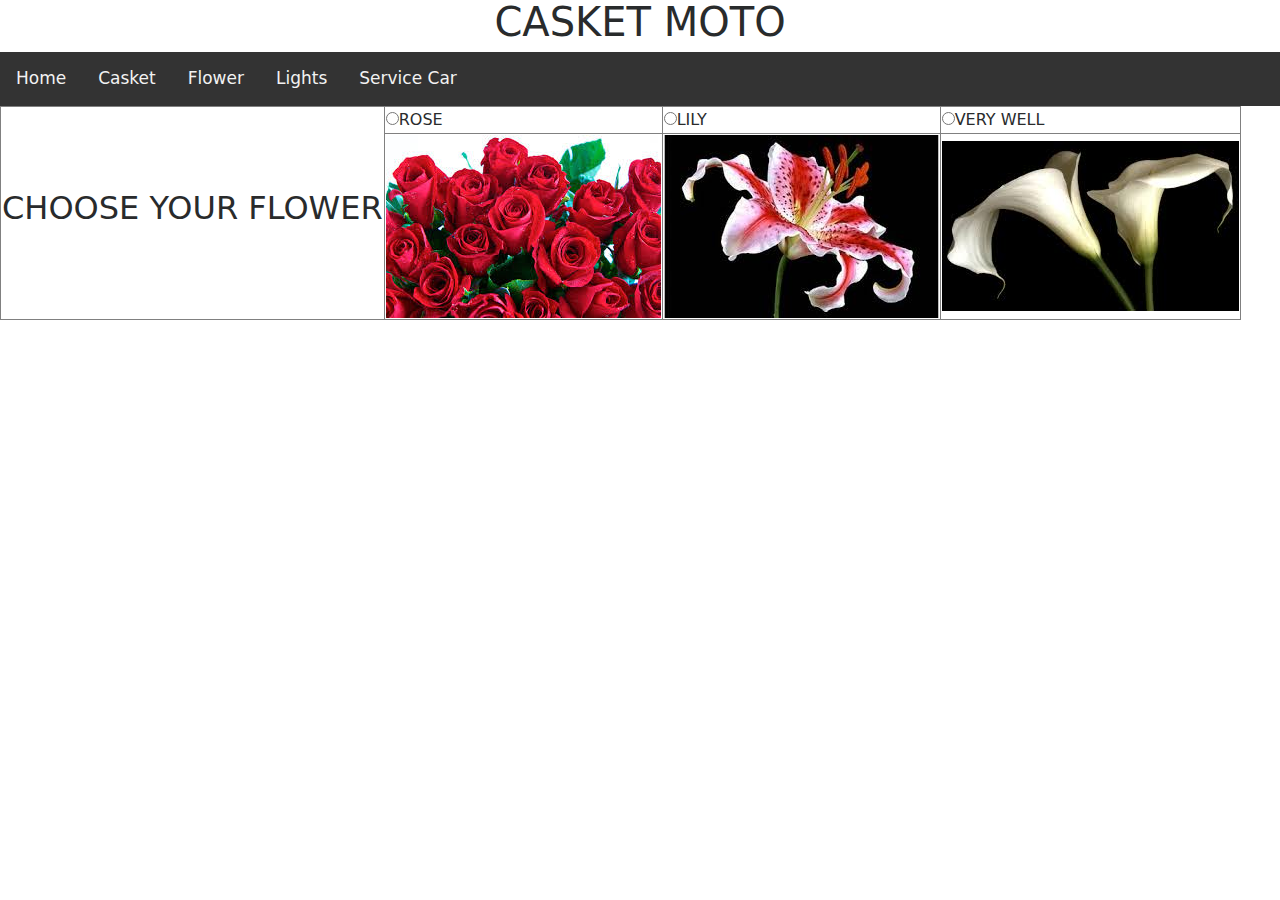
==== flower.html @ e25b6a70 "upload" ====
<!DOCTYPE html>
<html>
<head>
	<link rel="stylesheet" type="text/css" href="css\bootstrap.min.css">

	<title>Flower</title>
		<h1><center>CASKET MOTO</center></h1>

</head>
<body>

<center>
<div class="topnav" id="myTopnav">
  <a href="index.html">Home</a>
  <a href="kabaong.html">Casket</a>
  <a href="flower.html">Flower</a>
  <a href="LIGHTS.html">Lights</a>
  <a href="service.html">Service Car</a>

</div>
</center>

<TABLE border="1">
<tr>
	<td rowspan="2"><h2>CHOOSE YOUR FLOWER</h2></td>
	<td><input type="radio" name="WAX3" value="ROSE">ROSE</td>
	<td><input type="radio" name="WAX3" value="LILY">LILY</td>
	<td><input type="radio" name="WAX3" value="VERYWELL">VERY WELL</td>
</tr>
<tr>
	<td><img src="5.jpg"></td>
	<td><img src="6.jpg"></td>
	<td><img src="7.jpg"></td>
</tr>
</TABLE>
</body>
</html>
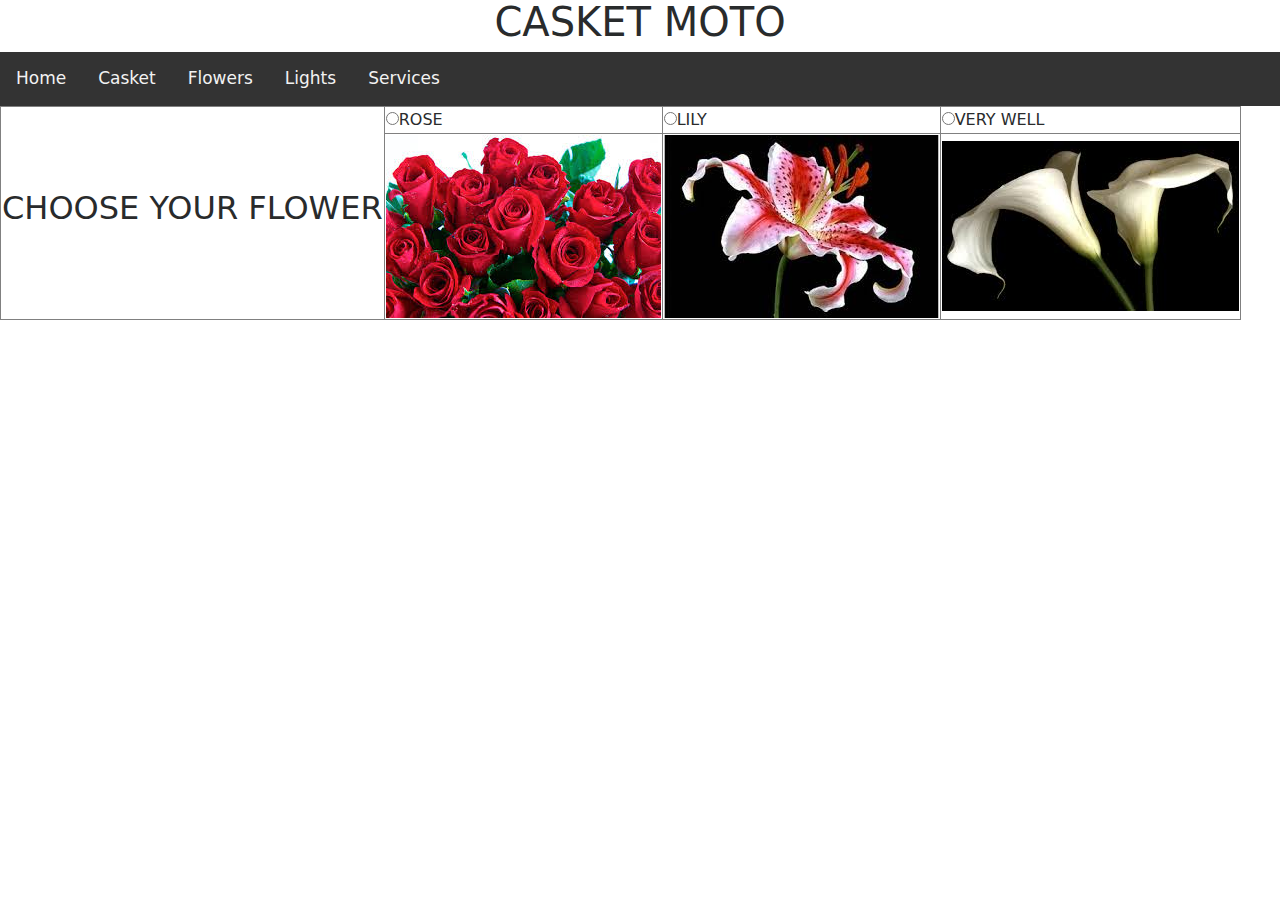
==== commit 24fb0f23: "upload" ====
--- a/flower.html
+++ b/flower.html
@@ -1,24 +1,20 @@
 <!DOCTYPE html>
 <html>
 <head>
-	<link rel="stylesheet" type="text/css" href="css\bootstrap.min.css">
+	<link rel="stylesheet" type="text/css" href="css/bootstrap.min.css">
 
 	<title>Flower</title>
 		<h1><center>CASKET MOTO</center></h1>
 
 </head>
 <body>
-
-<center>
 <div class="topnav" id="myTopnav">
   <a href="index.html">Home</a>
   <a href="kabaong.html">Casket</a>
-  <a href="flower.html">Flower</a>
+  <a href="flower.html">Flowers</a>
   <a href="LIGHTS.html">Lights</a>
-  <a href="service.html">Service Car</a>
-
+  <a href="service.html">Services</a>
 </div>
-</center>
 
 <TABLE border="1">
 <tr>
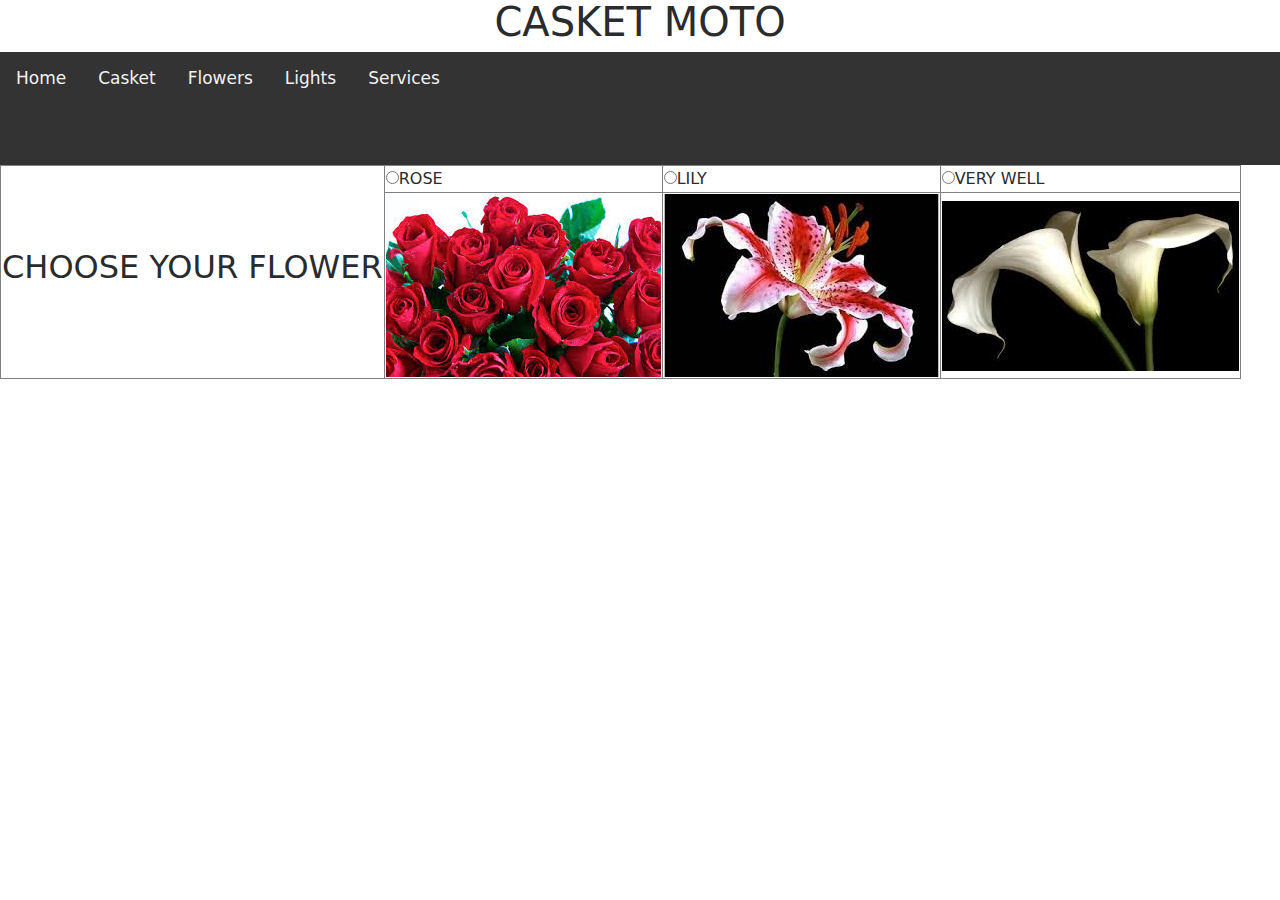
==== commit eb4956a9: "new upload" ====
--- a/flower.html
+++ b/flower.html
@@ -14,7 +14,9 @@
   <a href="flower.html">Flowers</a>
   <a href="LIGHTS.html">Lights</a>
   <a href="service.html">Services</a>
+    <a style="margin-left: 1300px"><input type="submit" value="Log out"></a>
 </div>
+
 
 <TABLE border="1">
 <tr>
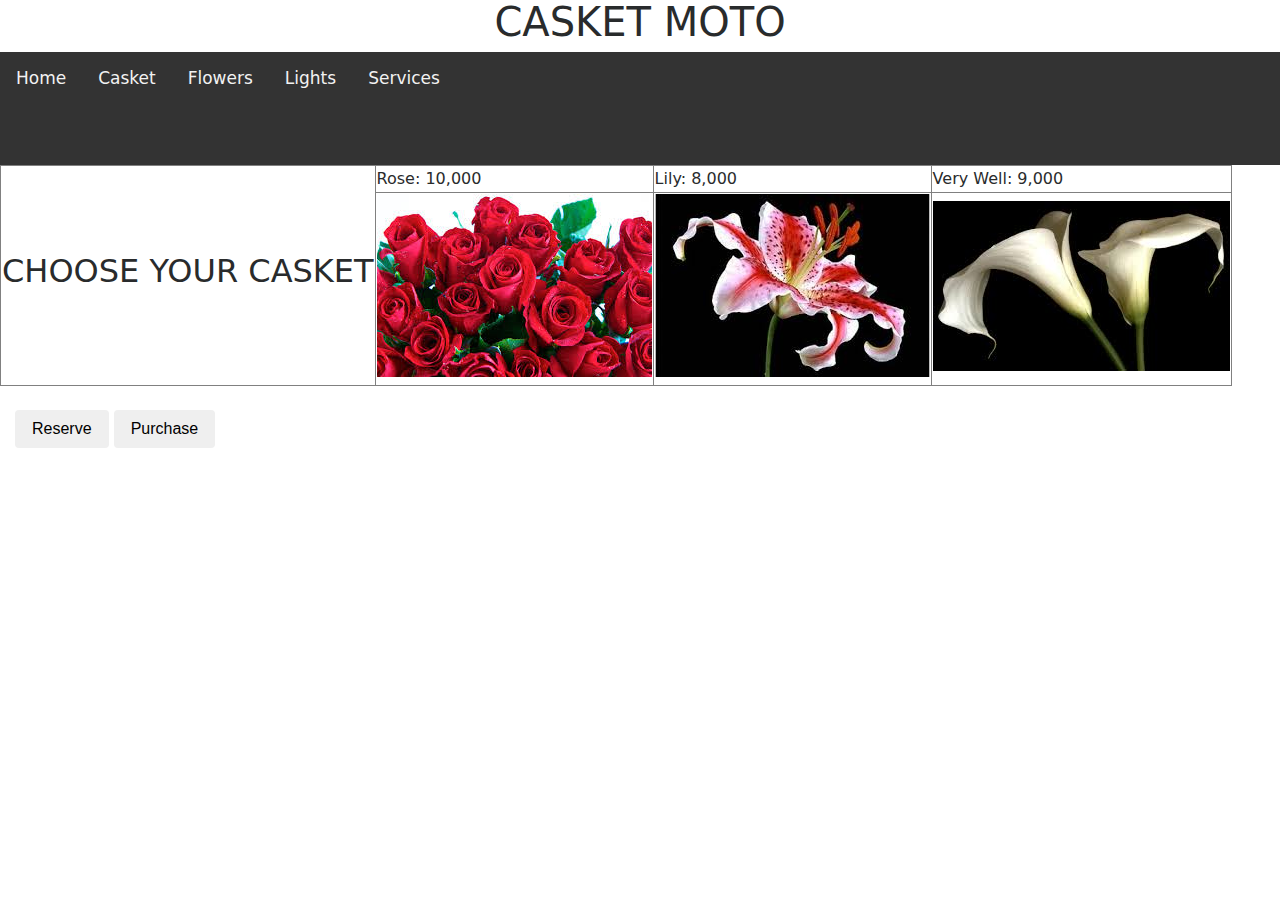
==== commit 4b1329d0: "upload" ====
--- a/flower.html
+++ b/flower.html
@@ -16,20 +16,25 @@
   <a href="service.html">Services</a>
     <a style="margin-left: 1300px"><input type="submit" value="Log out"></a>
 </div>
-
-
 <TABLE border="1">
 <tr>
-	<td rowspan="2"><h2>CHOOSE YOUR FLOWER</h2></td>
-	<td><input type="radio" name="WAX3" value="ROSE">ROSE</td>
-	<td><input type="radio" name="WAX3" value="LILY">LILY</td>
-	<td><input type="radio" name="WAX3" value="VERYWELL">VERY WELL</td>
+	<td rowspan="2"><h2>CHOOSE YOUR CASKET</h2></td>
+	<td>Rose: 10,000</td>
+	<td>Lily: 8,000</td>
+	<td>Very Well: 9,000</td>
 </tr>
 <tr>
-	<td><img src="5.jpg"></td>
-	<td><img src="6.jpg"></td>
-	<td><img src="7.jpg"></td>
+	<td><input type="image" src="images/5.jpg" name="image"></td>
+	<td><input type="image" src="images/6.jpg" name="image"></td>
+	<td><input type="image" src="images/7.jpg" name="image"></td>
 </tr>
-</TABLE>
+</TABLE> <br />
+   <div class="form-group">
+      <div class="col-lg-10 col-lg-offset-2">
+        <button type="reset" class="btn btn-default">Reserve</button>
+                <button type="reset" class="btn btn-default">Purchase</button>
+
+      </div>
+    </div>
 </body>
 </html>